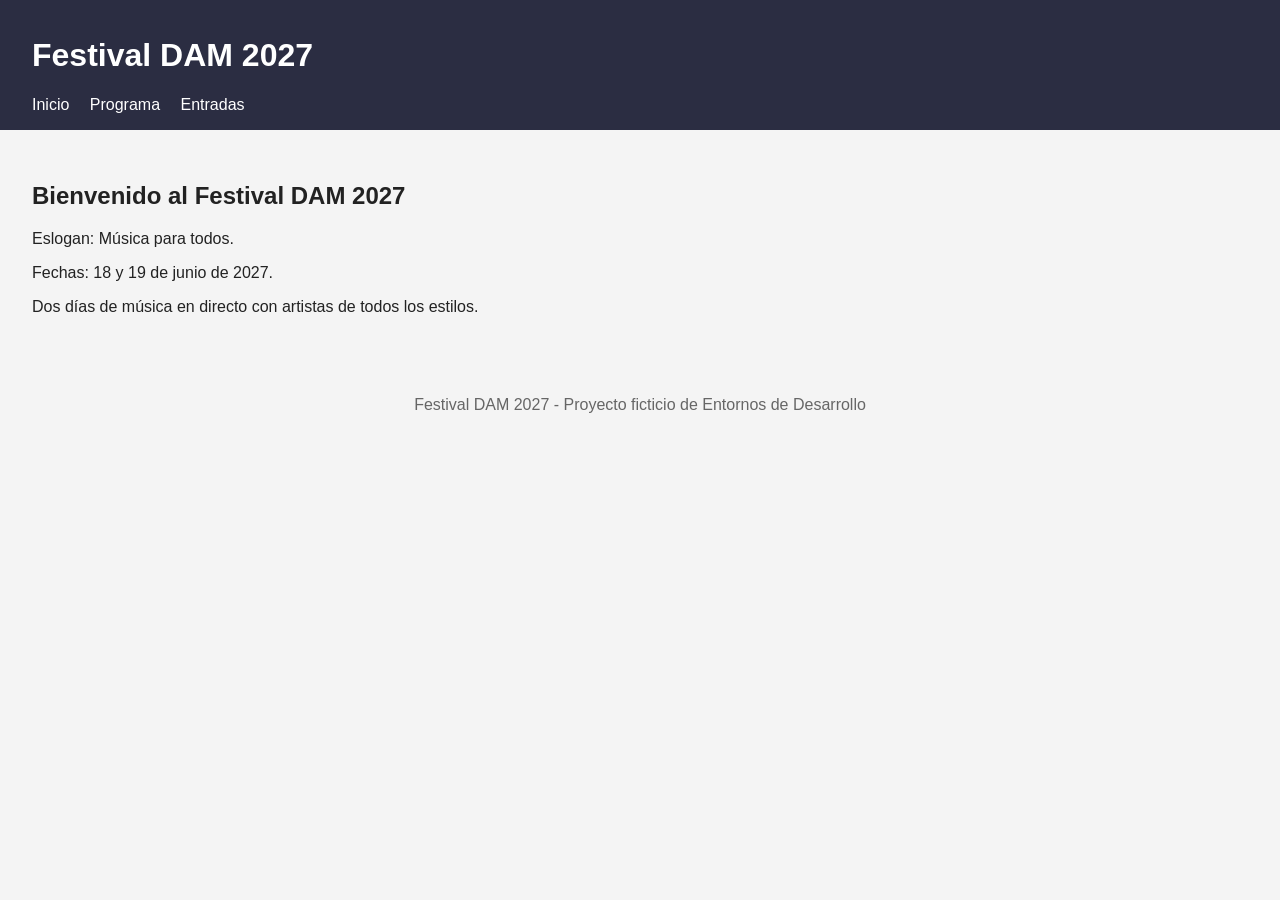
==== index.html @ a2c12f56 "Estructura inicial de la web del Festival DAM 2027" ====
<!DOCTYPE html>
<html lang="es">
<head>
  <meta charset="UTF-8">
  <meta name="viewport" content="width=device-width, initial-scale=1.0">
  <title>Festival DAM 2027</title>
  <link rel="stylesheet" href="style.css">
</head>
<body>
  <header>
    <h1>Festival DAM 2027</h1>
    <nav>
      <a href="index.html">Inicio</a>
      <a href="programa.html">Programa</a>
      <a href="entradas.html">Entradas</a>
    </nav>
  </header>

  <main>
    <h2>Bienvenido al Festival DAM 2027</h2>
    <p>Eslogan: Música para todos.</p>
    <p>Fechas: 18 y 19 de junio de 2027.</p>
    <p>Dos días de música en directo con artistas de todos los estilos.</p>
  </main>

  <footer>
    <p>Festival DAM 2027 - Proyecto ficticio de Entornos de Desarrollo</p>
  </footer>
</body>
</html>
---- style.css ----
body {
  font-family: Arial, sans-serif;
  margin: 0;
  background-color: #f4f4f4;
  color: #222;
}

header {
  background-color: #2b2d42;
  color: #fff;
  padding: 1rem 2rem;
}

nav a {
  color: #fff;
  margin-right: 1rem;
  text-decoration: none;
}

nav a:hover {
  text-decoration: underline;
}

main {
  padding: 2rem;
}

section {
  background-color: #fff;
  border-radius: 6px;
  padding: 1rem;
  margin-bottom: 1rem;
}

footer {
  text-align: center;
  padding: 1rem;
  color: #666;
}
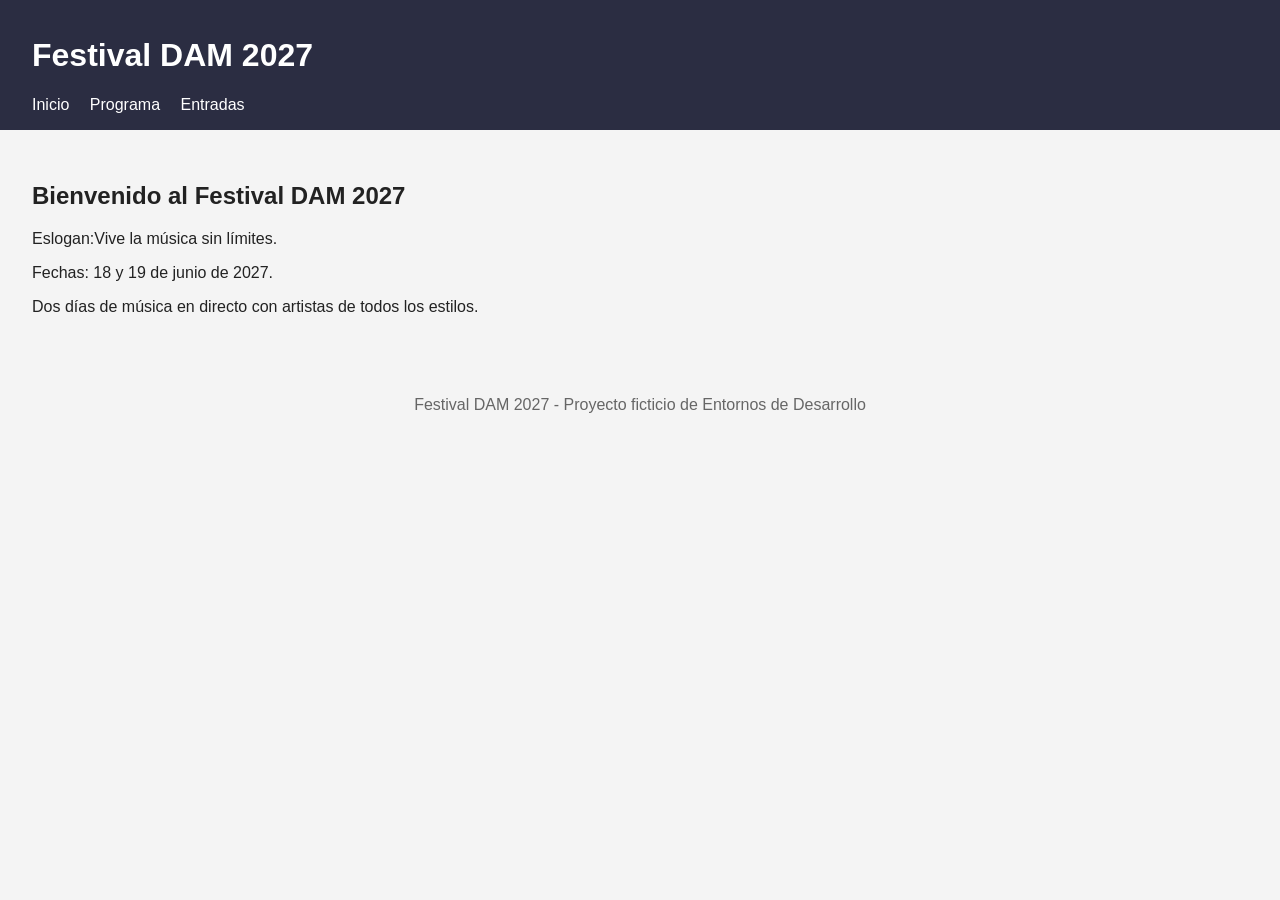
==== commit 22ddcc5e: "Cambia el eslogan a Vive la música sin límites" ====
--- a/index.html
+++ b/index.html
@@ -18,7 +18,7 @@
 
   <main>
     <h2>Bienvenido al Festival DAM 2027</h2>
-    <p>Eslogan: Música para todos.</p>
+    <p>Eslogan:Vive la música sin límites.</p>
     <p>Fechas: 18 y 19 de junio de 2027.</p>
     <p>Dos días de música en directo con artistas de todos los estilos.</p>
   </main>
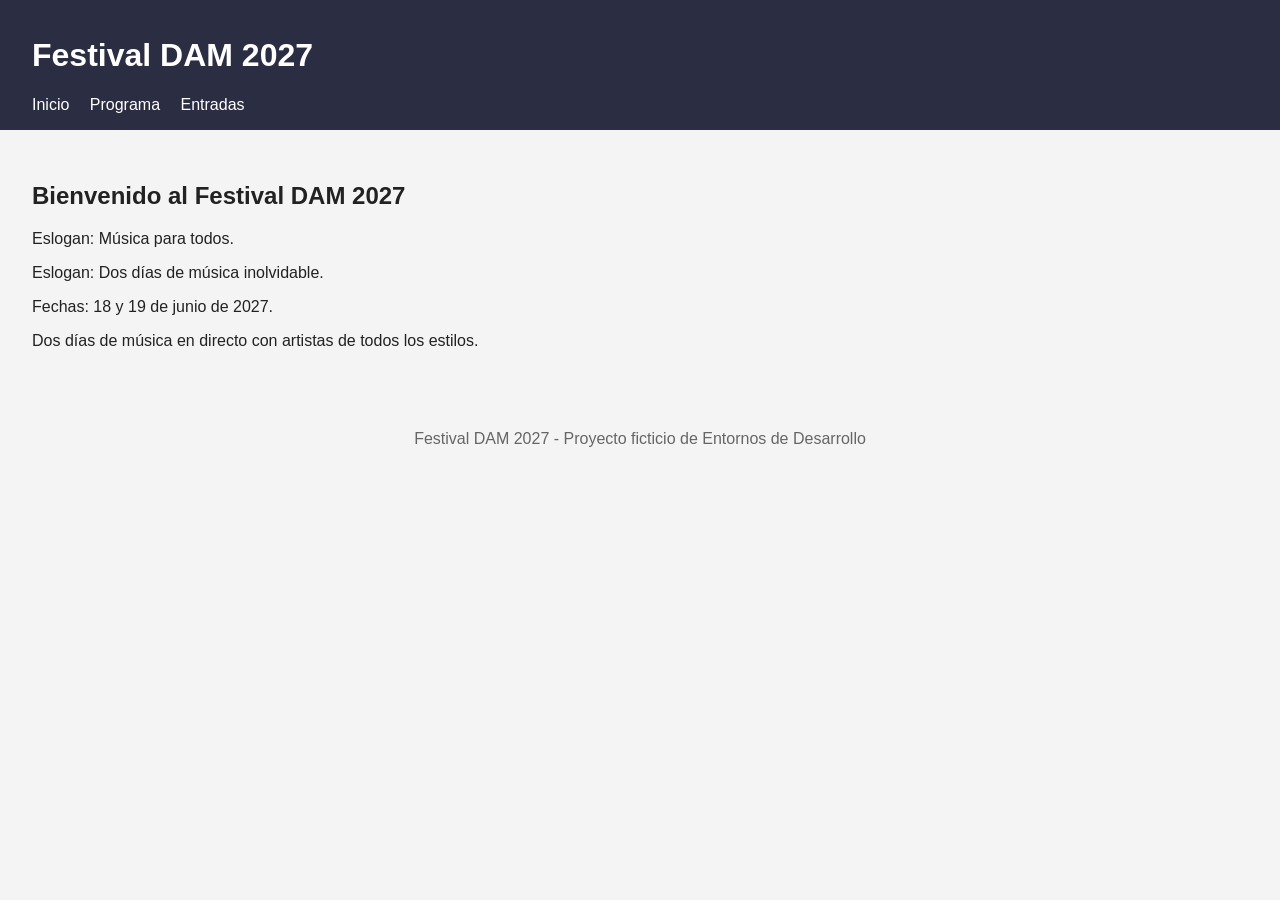
==== commit db1b05bd: "Cambia el eslogan a Dos días de música inolvidable" ====
--- a/index.html
+++ b/index.html
@@ -18,7 +18,8 @@
 
   <main>
     <h2>Bienvenido al Festival DAM 2027</h2>
-    <p>Eslogan:Vive la música sin límites.</p>
+    <p>Eslogan: Música para todos.</p>
+    <p>Eslogan: Dos días de música inolvidable.</p>
     <p>Fechas: 18 y 19 de junio de 2027.</p>
     <p>Dos días de música en directo con artistas de todos los estilos.</p>
   </main>
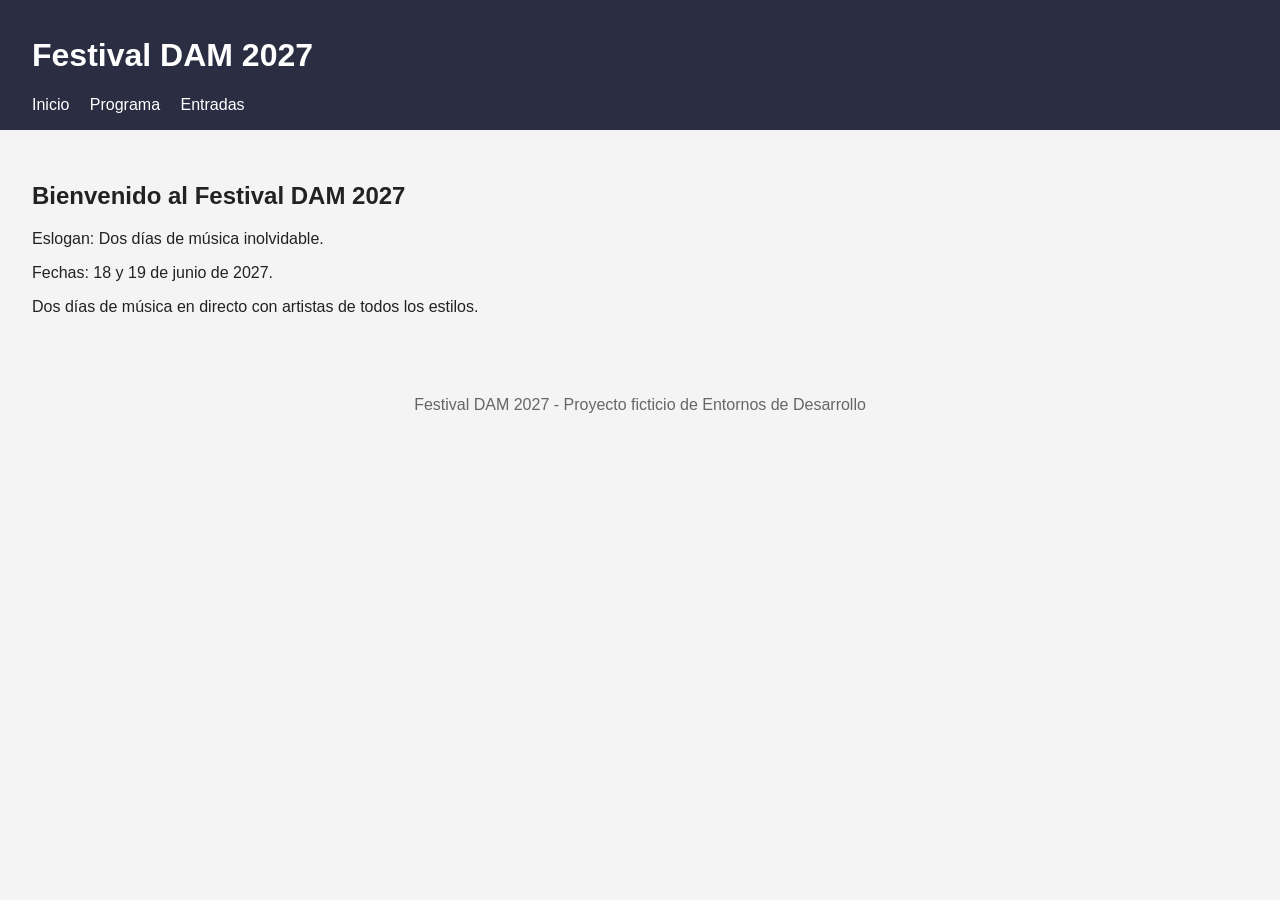
==== commit 9185f916: "Cambia el eslogan a Dos días de música inolvidable" ====
--- a/index.html
+++ b/index.html
@@ -18,7 +18,6 @@
 
   <main>
     <h2>Bienvenido al Festival DAM 2027</h2>
-    <p>Eslogan: Música para todos.</p>
     <p>Eslogan: Dos días de música inolvidable.</p>
     <p>Fechas: 18 y 19 de junio de 2027.</p>
     <p>Dos días de música en directo con artistas de todos los estilos.</p>
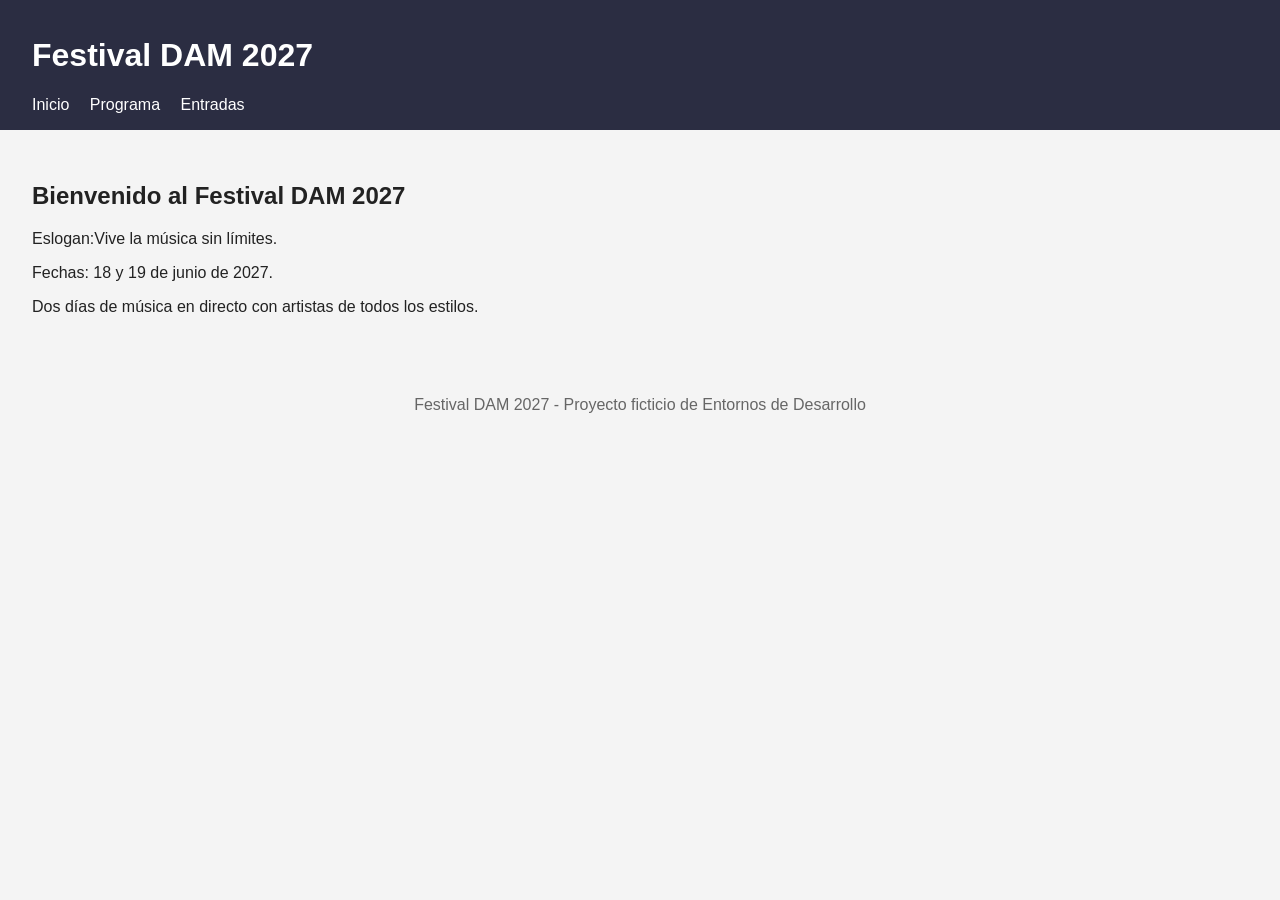
==== commit cb0ad6f1: "Merge pull request #1 from manganediallo25-prog/feature/mejora-a Añade entrada VIP y cambia el eslog" ====
--- a/index.html
+++ b/index.html
@@ -18,7 +18,7 @@
 
   <main>
     <h2>Bienvenido al Festival DAM 2027</h2>
-    <p>Eslogan: Dos días de música inolvidable.</p>
+    <p>Eslogan:Vive la música sin límites.</p>
     <p>Fechas: 18 y 19 de junio de 2027.</p>
     <p>Dos días de música en directo con artistas de todos los estilos.</p>
   </main>
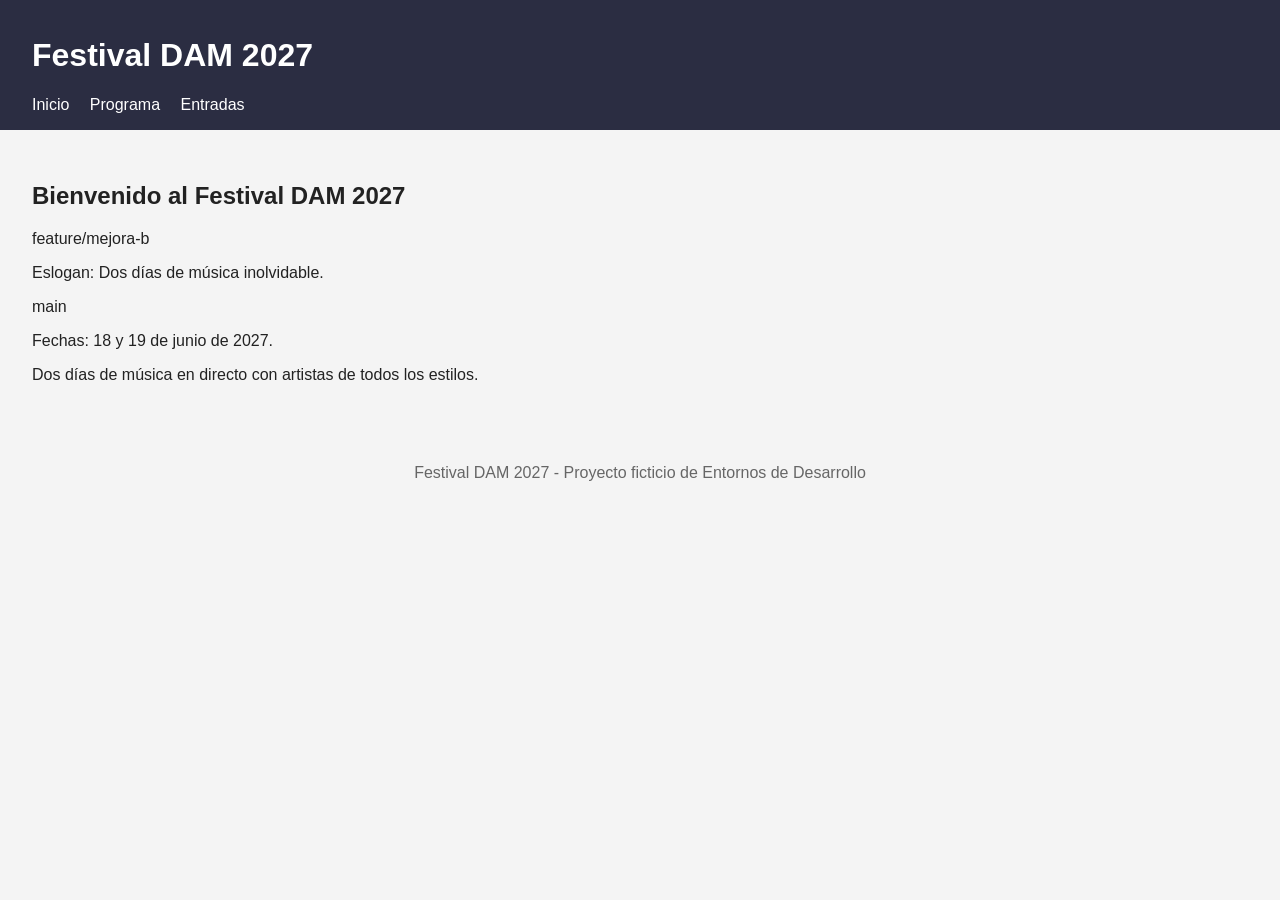
==== commit 9c865ce8: "Merge branch 'main' into feature/mejora-b" ====
--- a/index.html
+++ b/index.html
@@ -18,7 +18,10 @@
 
   <main>
     <h2>Bienvenido al Festival DAM 2027</h2>
-    <p>Eslogan:Vive la música sin límites.</p>
+ feature/mejora-b
+    <p>Eslogan: Dos días de música inolvidable.</p>
+   
+ main
     <p>Fechas: 18 y 19 de junio de 2027.</p>
     <p>Dos días de música en directo con artistas de todos los estilos.</p>
   </main>
